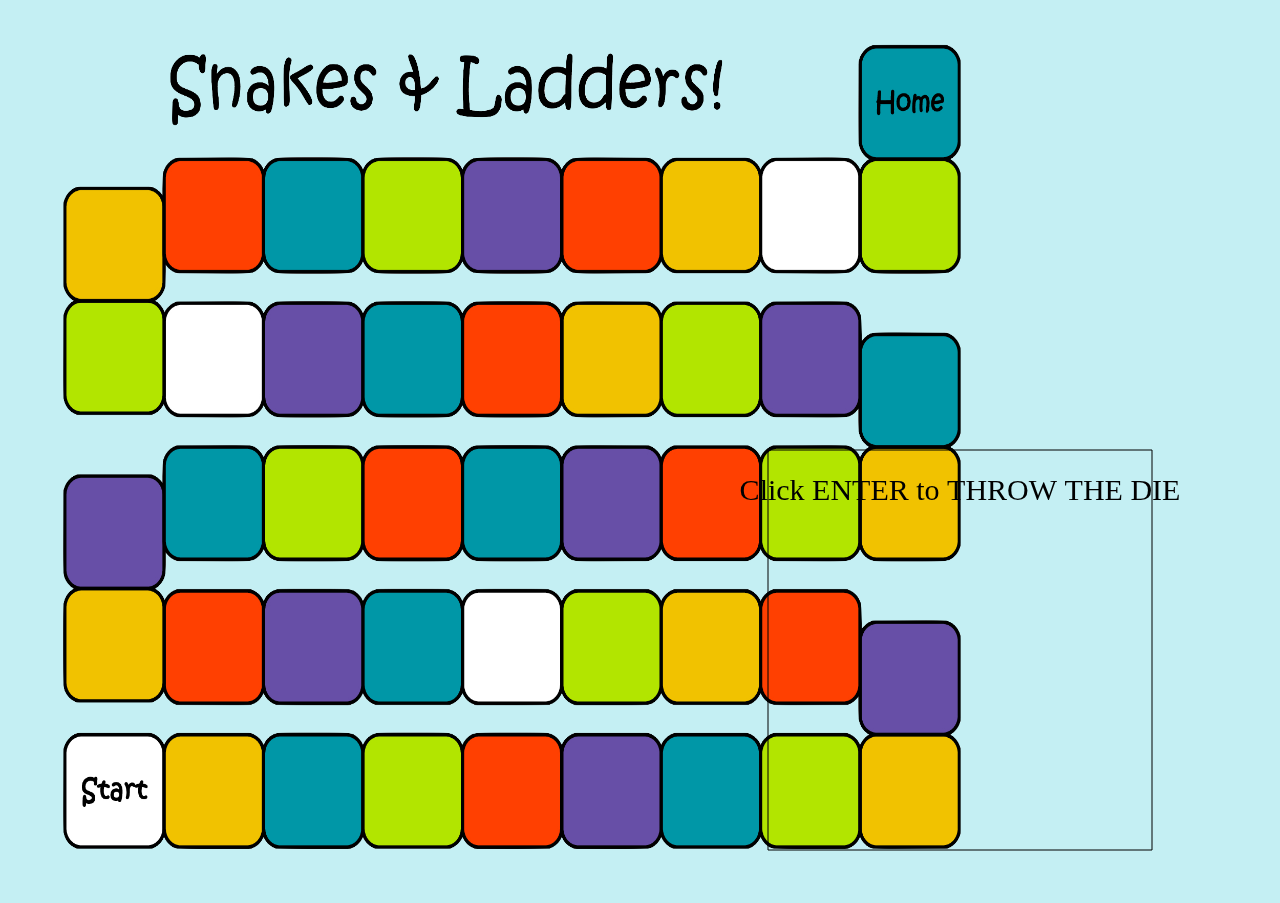
==== index.html @ 37f361cd "cambio de nombre game a index" ====
<!DOCTYPE html>
<html lang="en">
  <head>
    <meta charset="UTF-8" />
    <meta name="viewport" content="width=device-width, initial-scale=1.0" />
    <meta http-equiv="X-UA-Compatible" content="ie=edge" />
    <title>Document</title>
    <link rel="stylesheet" href="./CSS/game.css" />
  </head>
  <body>
    <div id="tablero">
      <canvas id="mycanvas"></canvas>
    </div>
    <div id="infoJugadores">

    </div>
    <script src="./javascripts/gameboard.js"></script>
    <script src="./javascripts/die.js"></script>
    <script src="./javascripts/fichas.js"></script>
    <script src="./javascripts/key functions.js"></script>
    <script src="./javascripts/Game.js"></script>
  </body>
</html>
---- CSS/game.css ----
html,
body,
div,
span,
applet,
object,
iframe,
h1,
h2,
h3,
h4,
h5,
h6,
p,
blockquote,
pre,
a,
abbr,
acronym,
address,
big,
cite,
code,
del,
dfn,
em,
img,
ins,
kbd,
q,
s,
samp,
small,
strike,
strong,
sub,
sup,
tt,
var,
b,
u,
i,
center,
dl,
dt,
dd,
ol,
ul,
li,
fieldset,
form,
label,
legend,
table,
caption,
tbody,
tfoot,
thead,
tr,
th,
td,
article,
aside,
canvas,
details,
embed,
figure,
figcaption,
footer,
header,
hgroup,
menu,
nav,
output,
ruby,
section,
summary,
time,
mark,
audio,
video {
  margin: 0;
  padding: 0;
  border: 0;
  font-size: 100%;
  font: inherit;
  vertical-align: baseline;
}
/* HTML5 display-role reset for older browsers */
article,
aside,
details,
figcaption,
figure,
footer,
header,
hgroup,
menu,
nav,
section {
  display: block;
}
body {
  line-height: 1;
}
ol,
ul {
  list-style: none;
}
blockquote,
q {
  quotes: none;
}
blockquote:before,
blockquote:after,
q:before,
q:after {
  content: "";
  content: none;
}
table {
  border-collapse: collapse;
  border-spacing: 0;
}

body {
  /* background-image: url("../Images/template-snakes.png"); */
  background-repeat: no-repeat;
  background-size: 60%;
  background-color: rgba(186, 236, 241, 0.854);
}
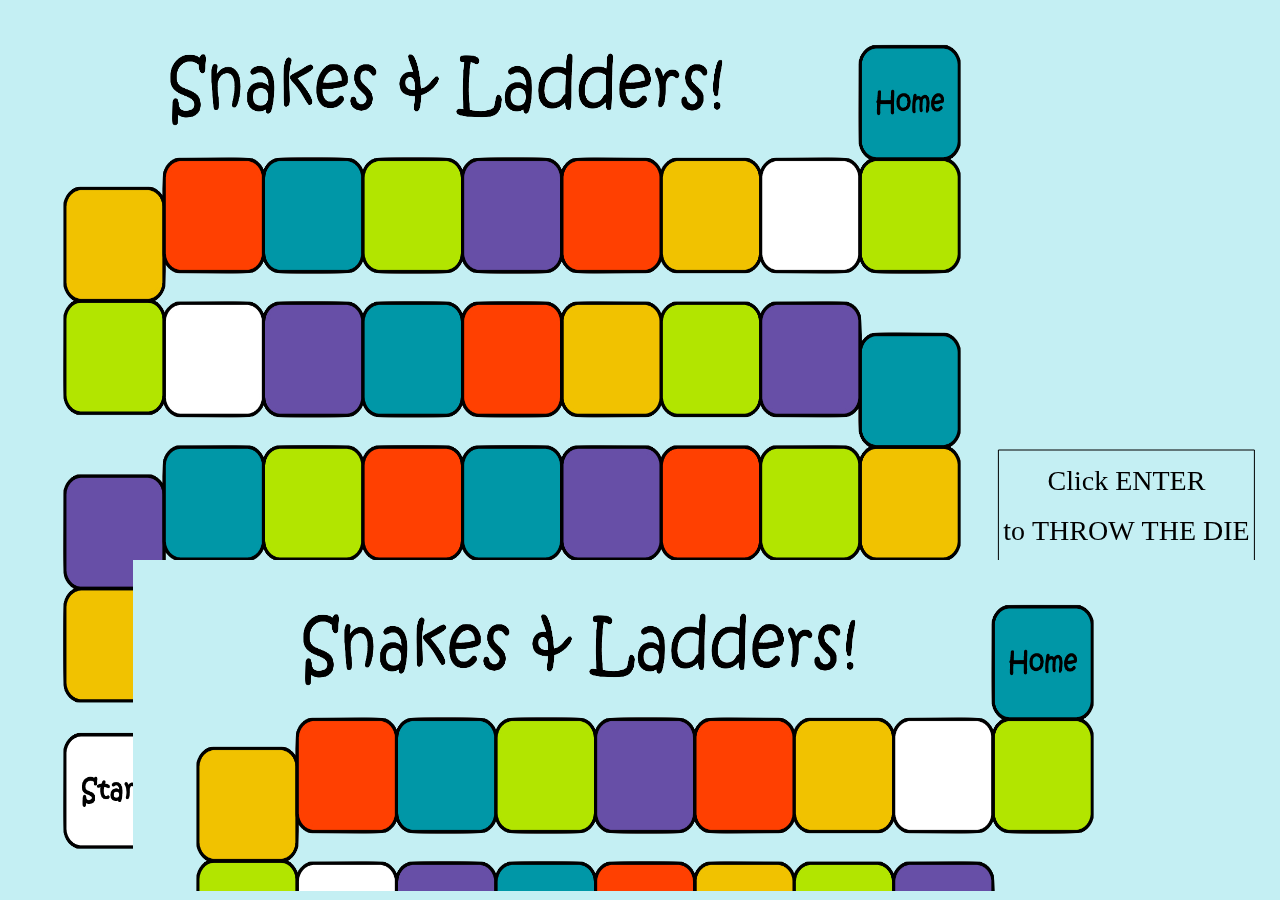
==== commit 04b7dda6: "no funciona nada" ====
--- a/index.html
+++ b/index.html
@@ -14,10 +14,11 @@
     <div id="infoJugadores">
 
     </div>
-    <script src="./javascripts/gameboard.js"></script>
-    <script src="./javascripts/die.js"></script>
-    <script src="./javascripts/fichas.js"></script>
-    <script src="./javascripts/key functions.js"></script>
-    <script src="./javascripts/Game.js"></script>
+    <script src="./javascripts/1game positions.js"></script>
+    <script src="./javascripts/2gameboard.js"></script>
+    <script src="./javascripts/3die.js"></script>
+    <script src="./javascripts/4fichas.js"></script>
+    <script src="./javascripts/5key functions.js"></script>
+    <script src="./javascripts/6Game.js"></script>
   </body>
 </html>
--- a/CSS/game.css
+++ b/CSS/game.css
@@ -86,7 +86,6 @@
   font: inherit;
   vertical-align: baseline;
 }
-/* HTML5 display-role reset for older browsers */
 article,
 aside,
 details,
@@ -122,7 +121,6 @@
   border-collapse: collapse;
   border-spacing: 0;
 }
-
 body {
   /* background-image: url("../Images/template-snakes.png"); */
   background-repeat: no-repeat;
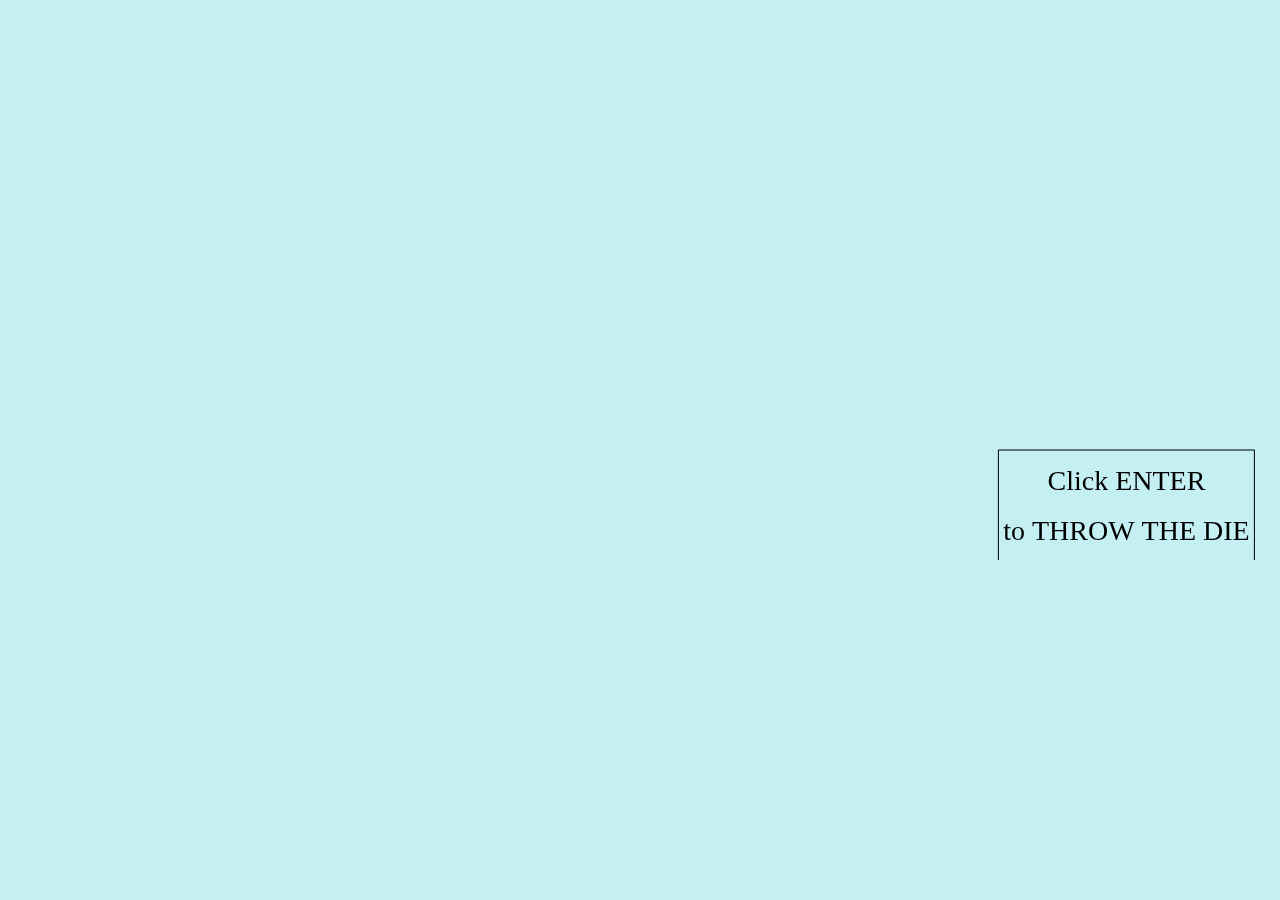
==== commit 16ef4a64: "array creado, sin pintar" ====
--- a/index.html
+++ b/index.html
@@ -14,8 +14,8 @@
     <div id="infoJugadores">
 
     </div>
+    <script src="./javascripts/2gameboard.js"></script>
     <script src="./javascripts/1game positions.js"></script>
-    <script src="./javascripts/2gameboard.js"></script>
     <script src="./javascripts/3die.js"></script>
     <script src="./javascripts/4fichas.js"></script>
     <script src="./javascripts/5key functions.js"></script>
